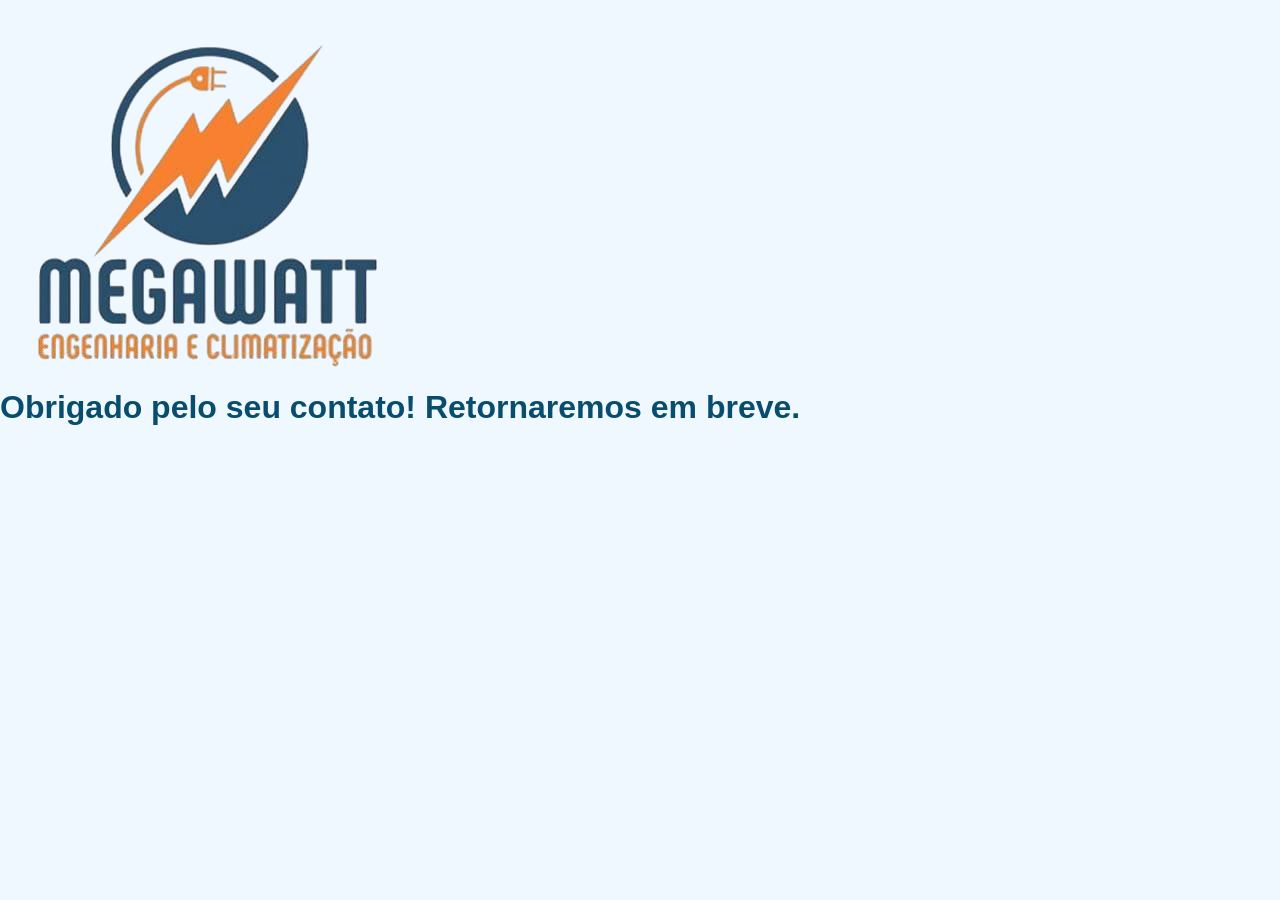
==== obrigado.html @ 9dbe33c0 "Add files via upload Atualizações do HTML e CSS." ====
<!DOCTYPE html>
<html lang="pt-BR">
  <head>
    <meta charset="UTF-8" />
    <meta name="viewport" content="width=device-width, initial-scale=1.0" />
    <meta http-equiv="X-UA-Compatible" content="ie=edge" />
    <title>Megawatt Engenharia</title>
    <link rel="stylesheet" href="style.css" />
  </head>

  <body>
    <header>
      <div>
        <img class="logo-obrigado" src="LOGO FINAL copiar.png" />
      </div>
      <h1 class="logo-text">
        Obrigado pelo seu contato! Retornaremos em breve.
      </h1>
    </header>
  </body>
</html>
---- style.css ----
* {
  margin: 0;
  padding: 0;
  box-sizing: border-box;
  font-family: Arial, sans-serif;
}

body {
  line-height: 1.6;
  background-color: #f0f8ff;
}

.container {
  width: 90%;
  max-width: 1200px;
  margin: auto;
}

header {
  background-color: #f0f8ff;
  color: white;
  padding: 1rem 0;
}

.header-container {
  display: flex;
  justify-content: space-between;
  align-items: center;
}

.logo-container {
  display: flex;
  align-items: center;
}

.logo-img {
  width: 100px;
  margin-right: 10px;
}

.logo-text {
  font-size: 2rem;
  font-weight: bold;
  display: flex;
  align-items: center;
  color: #084d6e;
}

nav ul {
  list-style: none;
  display: flex;
  gap: 20px;
}

nav ul li a {
  color: white;
  text-decoration: none;
  font-size: 1.2rem;
}

.logo {
  font-size: 2.5rem;
  font-weight: bold;
}

nav ul {
  list-style: none;
  display: flex;
  justify-content: center;
  margin-top: 10px;
}

nav ul li {
  margin: 0 15px;
}

nav ul li a {
  color: #084d6e;
  text-decoration: none;
  font-size: 1.2rem;
}

.hero {
  background: url("solar.jpg") no-repeat center center/cover;
  color: white;
  text-align: center;
  padding: 100px 0;
  position: relative;
}

.hero::before {
  content: "";
  position: absolute;
  top: 0;
  left: 0;
  width: 100%;
  height: 100%;
  background-color: rgba(8, 77, 110, 0.6);
  z-index: 1;
}

.hero h2,
.hero p,
.cta {
  position: relative;
  z-index: 2;
}

@keyframes slide-in-up {
  0% {
    transform: translateY(50px);
    opacity: 0;
  }

  100% {
    transform: translateY(0);
    opacity: 1;
  }
}

.hero h2 {
  font-size: 2.5rem;
  color: white;
  margin-bottom: 20px;
  animation: slide-in-up 2s ease-out;
}

.cta {
  background-color: #ff8c00;
  color: white;
  padding: 0.75rem 1.5rem;
  border: none;
  border-radius: 30px;
  font-size: 1.2rem;
  cursor: pointer;
  position: relative;
  overflow: hidden;
  transition: all 0.4s ease-in-out;
  box-shadow: 0 8px 15px rgba(0, 0, 0, 0.1);
}

.cta:hover {
  background-color: #084d6e;
  box-shadow: 0 15px 20px rgba(0, 0, 0, 0.3);
  color: #ff8c00;
  transform: translateY(-3px);
}

.cta::before {
  content: "";
  position: absolute;
  top: 0;
  left: 0;
  width: 100%;
  height: 0;
  background-color: rgba(255, 255, 255, 0.3);
  transition: height 0.4s ease-in-out;
  z-index: 0;
}

.cta:hover::before {
  height: 100%;
}

.cta span {
  position: relative;
  z-index: 1;
}

.about,
.services,
.contact {
  padding: 60px 0;
  text-align: center;
}

.service-grid {
  display: flex;
  justify-content: space-between;
  margin-top: 40px;
}

.service-item {
  flex: 1;
  margin: 0 15px;
  padding: 20px;
  background-color: #f4f4f4;
  border-radius: 5px;
  box-shadow: 10px 5px 5px #ff8c00;
}

.service-item h3 {
  margin-bottom: 15px;
}

.contact form {
  display: flex;
  flex-direction: column;
  align-items: center;
}

.contact label {
  margin-top: 10px;
  font-size: 1.1rem;
}

.contact input,
.contact textarea {
  width: 100%;
  max-width: 500px;
  padding: 10px;
  margin-top: 5px;
  border-radius: 5px;
  border: 1px solid #ccc;
}

.btn {
  background-color: #084d6e;
  color: white;
  padding: 0.75rem 1.5rem;
  margin-top: 20px;
  border: none;
  cursor: pointer;
  border-radius: 5px;
}

.btn:hover {
  background-color: #072f4a;
}

.servicos {
  padding-bottom: 60px;
}

.servicos-realizados {
  padding: 80px 0;
  text-align: center;
  background-color: #f0f8ff;
  margin-top: 40px;
}

.servicos-realizados h2 {
  font-size: 2.5rem;
  color: #084d6e;
  margin-bottom: 40px;
}

.galeria {
  display: flex;
  gap: 30px;
  margin-top: 40px;
}

.galeria-item {
  overflow: hidden;
  border-radius: 10px;
  box-shadow: 0 5px 15px rgba(0, 0, 0, 0.1);
  transition: transform 0.3s ease;
}

.galeria-item img {
  width: 100%;
  height: auto;
  display: block;
  transition: transform 0.3s ease;
}

.galeria-item:hover img {
  transform: scale(1.1);
}

.galeria-item:hover {
  transform: scale(1.05);
}

footer {
  background-color: #084d6e;
  color: white;
  text-align: center;
  padding: 20px 0;
  margin-top: 40px;
}

html {
  scroll-behavior: smooth;
}

footer p {
  font-size: 1rem;
}

@media (max-width: 768px) {
  .header-container {
    flex-direction: column; /* Menu e logo em coluna */
  }

  nav ul {
    flex-direction: column;
    gap: 10px;
  }

  .hero {
    padding: 50px 0;
  }

  .service-grid {
    flex-direction: column; /* Serviços empilhados em telas pequenas */
  }

  .service-item {
    margin-bottom: 20px;
  }

  .logo-text {
    font-size: 1.5rem; /* Reduzir tamanho da logo */
  }

  .cta {
    padding: 0.5rem 1rem;
    font-size: 1rem;
  }
}

/* Para telas menores que 480px (celulares pequenos) */
@media (max-width: 480px) {
  .header-container {
    padding: 0.5rem;
  }

  .logo-img {
    width: 80px; /* Reduzir tamanho do logo */
  }

  .service-item {
    min-width: 100%; /* Garantir que ocupe 100% da largura */
  }

  .cta {
    font-size: 0.9rem;
    padding: 0.5rem 1rem;
  }

  .btn {
    font-size: 0.9rem;
    padding: 0.5rem 1rem;
  }

  footer p {
    font-size: 0.9rem;
  }
}
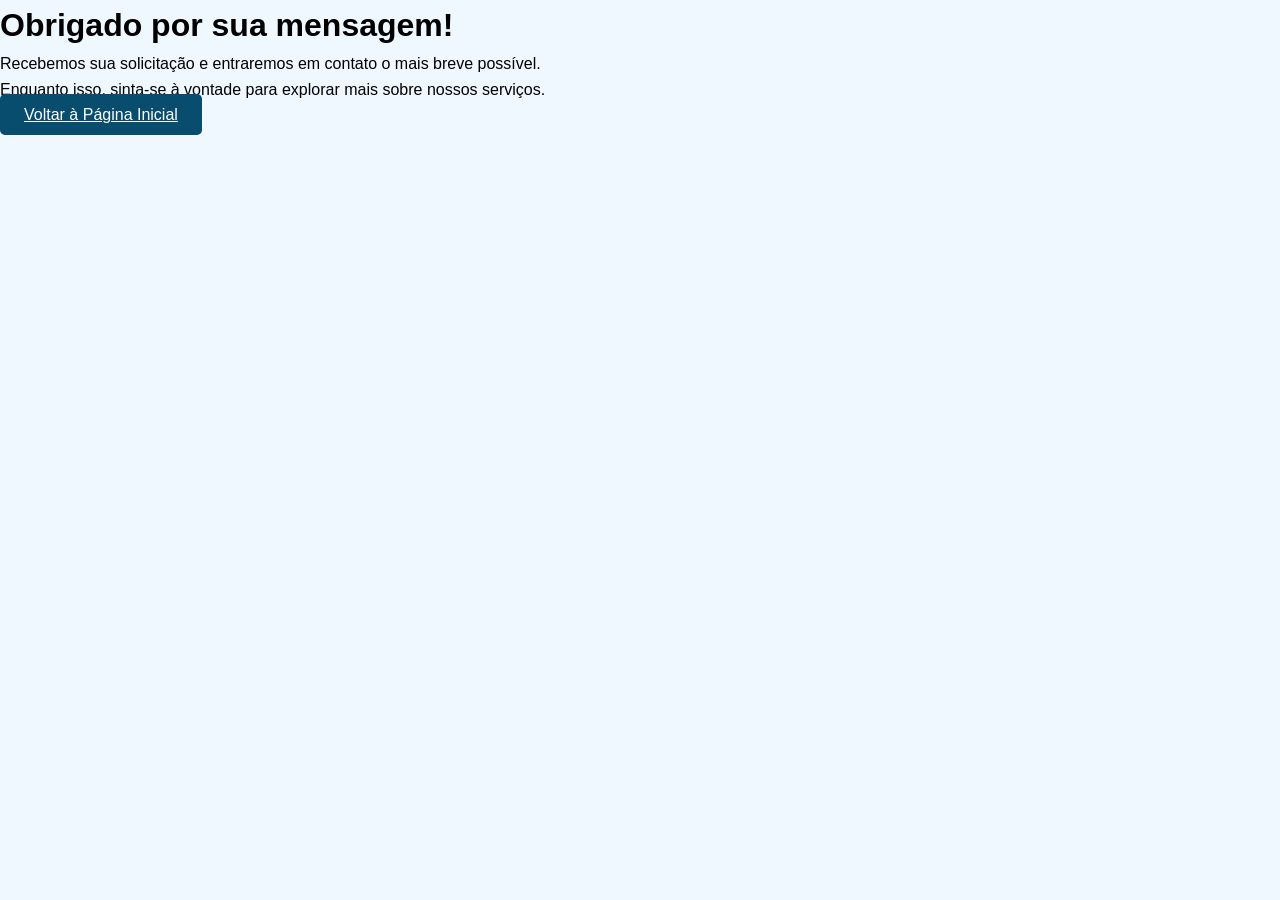
==== commit af6b59b8: "Add files via upload Site atualizado." ====
--- a/obrigado.html
+++ b/obrigado.html
@@ -1,21 +1,24 @@
 <!DOCTYPE html>
 <html lang="pt-BR">
-  <head>
-    <meta charset="UTF-8" />
-    <meta name="viewport" content="width=device-width, initial-scale=1.0" />
-    <meta http-equiv="X-UA-Compatible" content="ie=edge" />
-    <title>Megawatt Engenharia</title>
-    <link rel="stylesheet" href="style.css" />
-  </head>
+<head>
+    <meta charset="UTF-8">
+    <meta name="viewport" content="width=device-width, initial-scale=1.0">
+    <meta http-equiv="X-UA-Compatible" content="IE=edge">
+    <title>Obrigado - Megawatt Engenharia</title>
+    <link rel="stylesheet" href="style.css">
+</head>
+<body>
+    <div class="thank-you-container">
+        <h1>Obrigado por sua mensagem!</h1>
+        <p>Recebemos sua solicitação e entraremos em contato o mais breve possível.</p>
+        <p>Enquanto isso, sinta-se à vontade para explorar mais sobre nossos serviços.</p>
 
-  <body>
-    <header>
-      <div>
-        <img class="logo-obrigado" src="LOGO FINAL copiar.png" />
-      </div>
-      <h1 class="logo-text">
-        Obrigado pelo seu contato! Retornaremos em breve.
-      </h1>
-    </header>
-  </body>
+        <div class="button-container">
+            <a href="home.html" class="btn">Voltar à Página Inicial</a>
+            
+            
+        </div>
+    </div>
+    
+</body>
 </html>
--- a/style.css
+++ b/style.css
@@ -39,7 +39,7 @@
 }
 
 .logo-text {
-  font-size: 2rem;
+  font-size: 1.5rem;
   font-weight: bold;
   display: flex;
   align-items: center;
@@ -349,3 +349,41 @@
     font-size: 0.9rem;
   }
 }
+
+
+.whatsapp-button {
+  position: fixed;
+  bottom: 20px;
+  right: 20px;
+  background-color: #25d366;
+  color: white;
+  width: 60px;
+  height: 60px;
+  border-radius: 50%;
+  display: flex;
+  align-items: center;
+  justify-content: center;
+  box-shadow: 0 4px 10px rgba(0, 0, 0, 0.2);
+  transition: transform 0.3s ease-in-out;
+}
+
+.whatsapp-button:hover {
+  transform: scale(1.1);
+}
+
+.whatsapp-button img {
+  width: 35px;
+  height: 35px;
+}
+
+/* Responsivo */
+@media (max-width: 768px) {
+  .whatsapp-button {
+    width: 50px;
+    height: 50px;
+  }
+  .whatsapp-button img {
+    width: 30px;
+    height: 30px;
+  }
+}
